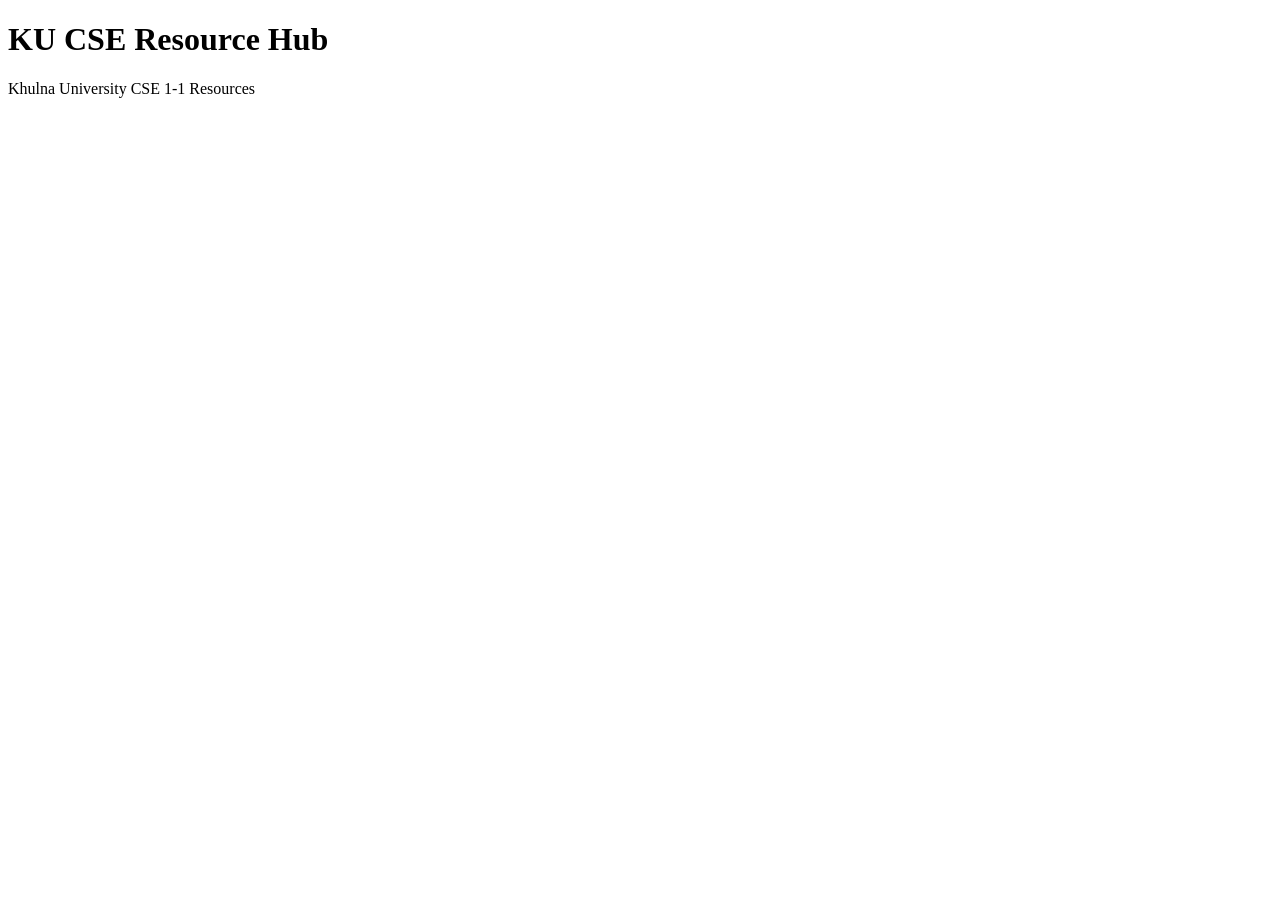
==== index.html @ aff4e4e3 "Create index.html" ====
<!DOCTYPE html>
<html lang="en">
<head>
    <meta charset="UTF-8">
    <meta name="viewport" content="width=device-width, initial-scale=1.0">
    <title>KU CSE Resource Hub</title>

    <link rel="stylesheet" href="style.css">
</head>

<body>

<header>
    <h1>KU CSE Resource Hub</h1>
    <p>Khulna University CSE 1-1 Resources</p>
</header>

<div id="resourceContainer"></div>

<script src="script.js"></script>

</body>
</html>
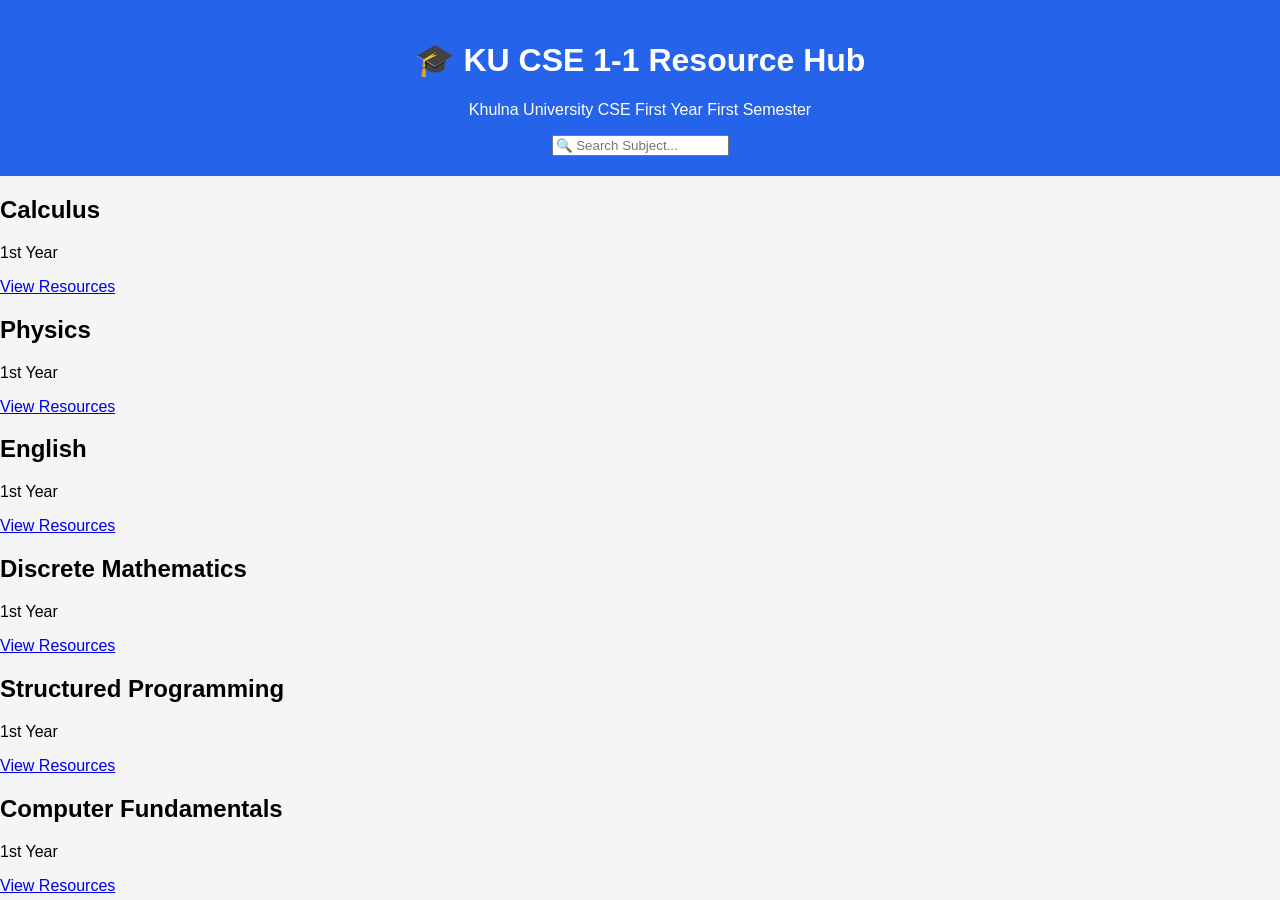
==== commit cc368e41: "Update index.html" ====
--- a/index.html
+++ b/index.html
@@ -3,7 +3,7 @@
 <head>
     <meta charset="UTF-8">
     <meta name="viewport" content="width=device-width, initial-scale=1.0">
-    <title>KU CSE Resource Hub</title>
+    <title>KU CSE 1-1 Resource Hub</title>
 
     <link rel="stylesheet" href="style.css">
 </head>
@@ -11,11 +11,22 @@
 <body>
 
 <header>
-    <h1>KU CSE Resource Hub</h1>
-    <p>Khulna University CSE 1-1 Resources</p>
+
+<h1>🎓 KU CSE 1-1 Resource Hub</h1>
+
+<p>Khulna University CSE First Year First Semester</p>
+
+<input
+type="text"
+id="searchBox"
+placeholder="🔍 Search Subject...">
+
 </header>
 
-<div id="resourceContainer"></div>
+<div
+id="resourceContainer"
+class="container">
+</div>
 
 <script src="script.js"></script>
 
--- a/style.css
+++ b/style.css
@@ -0,0 +1,12 @@
+body{
+    margin:0;
+    font-family:Arial,sans-serif;
+    background:#f5f5f5;
+}
+
+header{
+    background:#2563eb;
+    color:white;
+    padding:20px;
+    text-align:center;
+}
